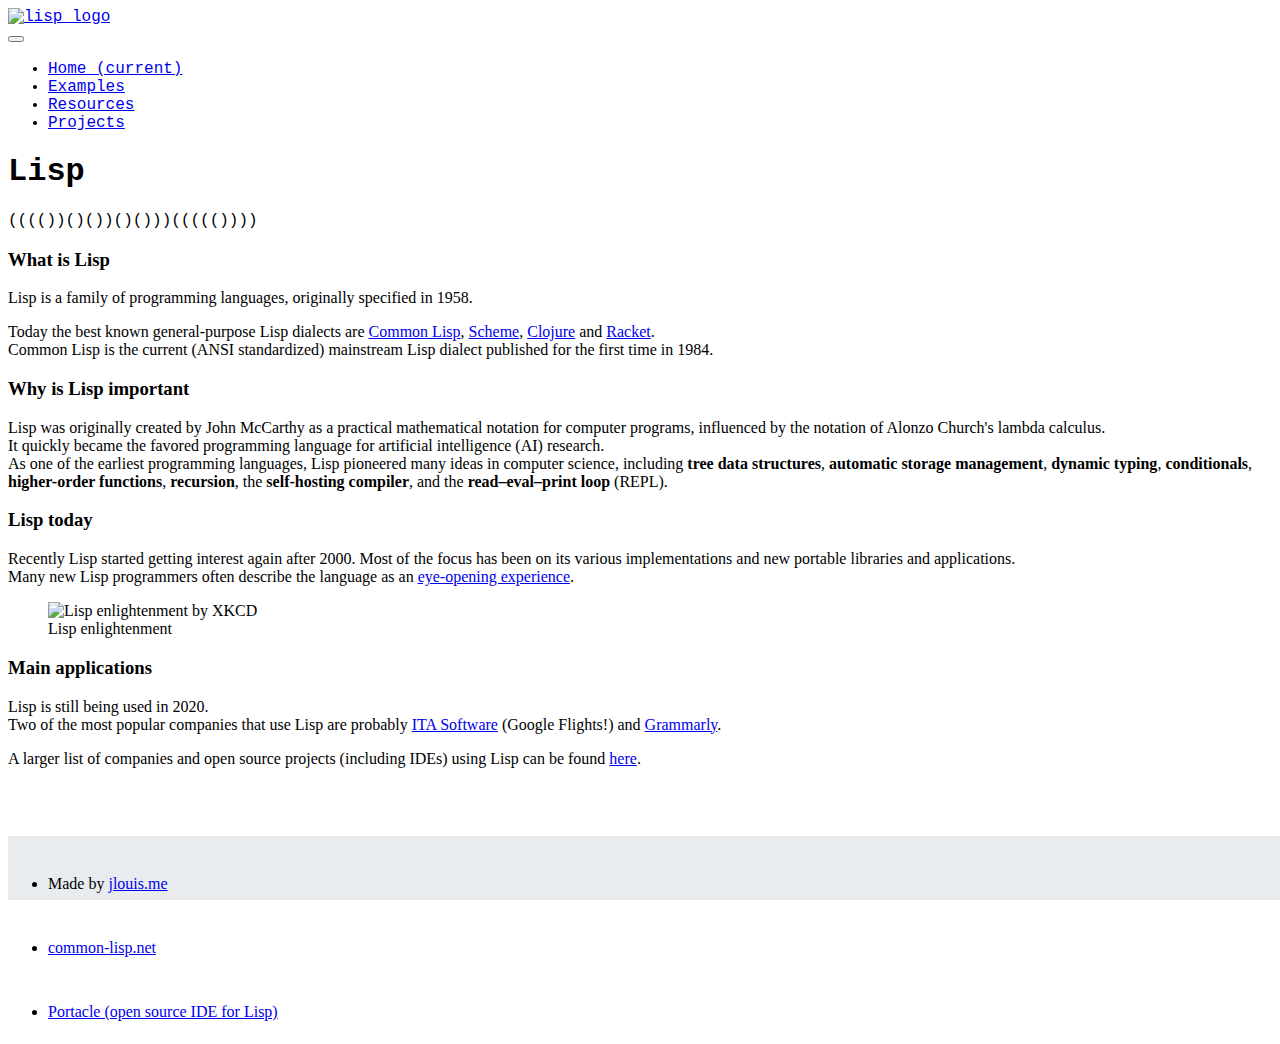
==== pset8/homepage/index.html @ 08f77cdf "WIP pset8" ====
<!doctype html>
<html lang="en">
  <head>
    <meta charset="utf-8">
    <meta name="viewport" content="width=device-width, initial-scale=1, shrink-to-fit=no">

    <link rel="stylesheet" href="https://stackpath.bootstrapcdn.com/bootstrap/4.1.3/css/bootstrap.min.css" integrity="sha384-MCw98/SFnGE8fJT3GXwEOngsV7Zt27NXFoaoApmYm81iuXoPkFOJwJ8ERdknLPMO" crossorigin="anonymous">
    <link href="styles.css" rel="stylesheet">

    <title>Lisp</title>
  </head>
  <body>
    <nav class="navbar navbar-expand-lg sticky-top navbar-dark bg-dark text-mono">
      <a class="navbar-brand" href="#">
        <img src="https://common-lisp.net/static/imgs/lisplogo.png" alt="lisp logo">
      </a>
      <button class="navbar-toggler" type="button" data-toggle="collapse" data-target="#navbarNav" aria-controls="navbarNav" aria-expanded="false" aria-label="Toggle navigation">
        <span class="navbar-toggler-icon"></span>
      </button>
      <div class="collapse navbar-collapse" id="navbarNav">
        <ul class="navbar-nav">
          <li class="nav-item active">
            <a class="nav-link" href="#">Home <span class="sr-only">(current)</span></a>
          </li>
          <li class="nav-item">
            <a class="nav-link" href="./examples.html">Examples</a>
          </li>
          <li class="nav-item">
            <a class="nav-link" href="./resources.html">Resources</a>
          </li>
          <li class="nav-item">
            <a class="nav-link" href="./projects.html">Projects</a>
          </li>
        </ul>
      </div>
    </nav>

    <div class="jumbotron jumbotron-fluid">
      <div class="container">
        <h1 class="display-2 text-mono">Lisp</h1>
        <p class="lead text-mono">(((())()())()()))((((())))</p>
      </div>
    </div>

    <main class="container">
      <div class="row my-4">
        <div class="col">
          <h3>What is Lisp</h3>
          <p>Lisp is a family of programming languages, originally specified in 1958.</p>
          <p>
            Today the best known general-purpose Lisp dialects are
            <a href="https://en.wikipedia.org/wiki/Common_Lisp" rel="noopener" target="_blank">Common Lisp</a>,
            <a href="https://en.wikipedia.org/wiki/Scheme_(programming_language)" rel="noopener" target="_blank">Scheme</a>,
            <a href="https://en.wikipedia.org/wiki/Clojure" rel="noopener" target="_blank">Clojure</a>
            and <a href="https://en.wikipedia.org/wiki/Racket_(programming_language)" rel="noopener" target="_blank">Racket</a>.
            <br>
            Common Lisp is the current (ANSI standardized) mainstream Lisp dialect published for the first time in 1984.
          </p>
        </div>
      </div>

      <div class="row mb-4">
        <div class="col">
          <h3>Why is Lisp important</h3>
          <p>
            Lisp was originally created by John McCarthy as a practical mathematical notation for computer programs, influenced by the notation of Alonzo Church's lambda calculus. <br>
            It quickly became the favored programming language for artificial intelligence (AI) research.
            <br>
            As one of the earliest programming languages, Lisp pioneered many ideas in computer science,
            including <strong>tree data structures</strong>, <strong>automatic storage management</strong>,
            <strong>dynamic typing</strong>, <strong>conditionals</strong>, <strong>higher-order functions</strong>,
            <strong>recursion</strong>, the <strong>self-hosting compiler</strong>, and the <strong>read–eval–print loop</strong> (REPL).
          </p>
        </div>
      </div>

      <div class="row mb-4">
        <div class="col col-lg-5">
          <h3>Lisp today</h3>
          <p>
            Recently Lisp started getting interest again after 2000. Most of the focus has been on its various implementations and new portable libraries and applications.
            <br>
            Many new Lisp programmers often describe the language as an <a href="https://twobithistory.org/2018/10/14/lisp.html" rel="noopener" target="_blank">eye-opening experience</a>.
          </p>
        </div>
        <div class="col-sm-12 col-lg-7">
          <figure class="figure">
            <img src="https://imgs.xkcd.com/comics/lisp.jpg" class="figure-img img-fluid rounded" alt="Lisp enlightenment by XKCD">
            <figcaption class="figure-caption">Lisp enlightenment</figcaption>
          </figure>
        </div>
      </div>

      <div class="row">
        <div class="col">
          <h3>Main applications</h3>
          <p>
            Lisp is still being used in 2020.
            <br>
            Two of the most popular companies that use Lisp are probably <a href="https://www.itasoftware.com/" rel="noopener" target="_blank">ITA Software</a> (Google Flights!) and <a href="https://grammarly.com" rel="noopener" target="_blank">Grammarly</a>.
          </p>
          <p>A larger list of companies and open source projects (including IDEs) using Lisp can be found <a href="./projects.html">here</a>.</p>
        </div>
      </div>
    </main>


    <footer class="footer">
      <div class="container text-muted">
        <ul class="list-inline">
          <li class="list-inline-item">Made by <a href="https://jlouis.me" rel="noopener" target="_blank">jlouis.me</a></li>
          <li class="list-inline-item"><a href="https://common-lisp.net/" rel="noopener" target="_blank">common-lisp.net</a></li>
          <li class="list-inline-item"><a href="https://portacle.github.io/" rel="noopener" target="_blank">Portacle (open source IDE for Lisp)</a></li>
        </ul>
      </div>
    </footer>

    <!-- Optional JavaScript -->
    <!-- jQuery first, then Popper.js, then Bootstrap JS -->
    <script src="https://code.jquery.com/jquery-3.3.1.slim.min.js" integrity="sha384-q8i/X+965DzO0rT7abK41JStQIAqVgRVzpbzo5smXKp4YfRvH+8abtTE1Pi6jizo" crossorigin="anonymous"></script>
    <script src="https://cdnjs.cloudflare.com/ajax/libs/popper.js/1.14.3/umd/popper.min.js" integrity="sha384-ZMP7rVo3mIykV+2+9J3UJ46jBk0WLaUAdn689aCwoqbBJiSnjAK/l8WvCWPIPm49" crossorigin="anonymous"></script>
    <script src="https://stackpath.bootstrapcdn.com/bootstrap/4.1.3/js/bootstrap.min.js" integrity="sha384-ChfqqxuZUCnJSK3+MXmPNIyE6ZbWh2IMqE241rYiqJxyMiZ6OW/JmZQ5stwEULTy" crossorigin="anonymous"></script>
  </body>
</html>
---- pset8/homepage/styles.css ----
:root {
    --footer-height: 4rem;
    --monospaced: SFMono-Regular, Menlo, Monaco, Consolas, "Liberation Mono", "Courier New", monospace;
    --off-white: #e9ecef;
}

html {
    min-height: 100%;
    position: relative;
}

body {
    margin-bottom: var(--footer-height);
}

.footer {
    background: var(--off-white);
    bottom: 0;
    height: var(--footer-height);
    line-height: var(--footer-height);
    position: absolute;
    width: 100%;
}

.text-mono {
    font-family: var(--monospaced);
}

.navbar-brand {
    display: flex;
}

.navbar-brand img {
    max-height: 32px;
}
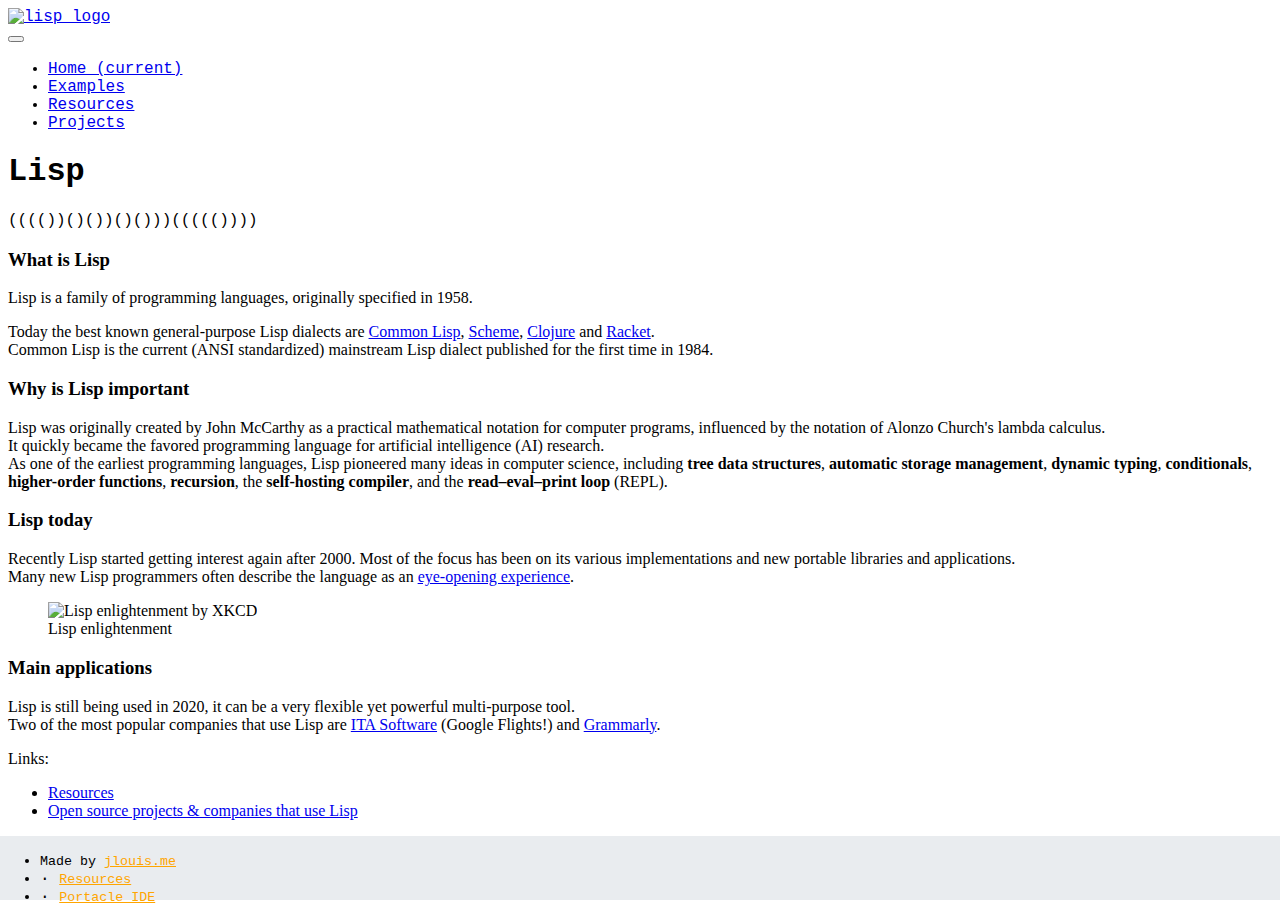
==== commit 8d23f82a: "WIP pset8" ====
--- a/pset8/homepage/index.html
+++ b/pset8/homepage/index.html
@@ -95,28 +95,38 @@
         <div class="col">
           <h3>Main applications</h3>
           <p>
-            Lisp is still being used in 2020.
+            Lisp is still being used in 2020, it can be a very flexible yet powerful multi-purpose tool.
             <br>
-            Two of the most popular companies that use Lisp are probably <a href="https://www.itasoftware.com/" rel="noopener" target="_blank">ITA Software</a> (Google Flights!) and <a href="https://grammarly.com" rel="noopener" target="_blank">Grammarly</a>.
+            Two of the most popular companies that use Lisp are <a href="https://www.itasoftware.com/" rel="noopener" target="_blank">ITA Software</a> (Google Flights!) and <a href="https://grammarly.com" rel="noopener" target="_blank">Grammarly</a>.
           </p>
-          <p>A larger list of companies and open source projects (including IDEs) using Lisp can be found <a href="./projects.html">here</a>.</p>
+          <p class="m-0 mb-1">
+            Links:
+          </p>
+          <ul class="links">
+            <li><a href="./resources.html">Resources</a></li>
+            <li><a href="./projects.html">Open source projects & companies that use Lisp</a></li>
+          </ul>
         </div>
       </div>
     </main>
 
 
-    <footer class="footer">
-      <div class="container text-muted">
-        <ul class="list-inline">
-          <li class="list-inline-item">Made by <a href="https://jlouis.me" rel="noopener" target="_blank">jlouis.me</a></li>
-          <li class="list-inline-item"><a href="https://common-lisp.net/" rel="noopener" target="_blank">common-lisp.net</a></li>
-          <li class="list-inline-item"><a href="https://portacle.github.io/" rel="noopener" target="_blank">Portacle (open source IDE for Lisp)</a></li>
+    <footer class="footer text-muted text-mono d-flex align-items-center">
+      <div class="container">
+        <ul class="list-inline m-0">
+          <li class="list-inline-item">
+            <small>Made by <a class="text-secondary" href="https://jlouis.me" rel="noopener" target="_blank">jlouis.me</a></small>
+          </li>
+          <li class="list-inline-item">
+            <small><a class="text-secondary ml-2" href="./resources.html">Resources</a></small>
+          </li>
+          <li class="list-inline-item">
+            <small><a class="text-secondary ml-2" href="https://portacle.github.io/" rel="noopener" target="_blank">Portacle IDE</a></small>
+          </li>
         </ul>
       </div>
     </footer>
 
-    <!-- Optional JavaScript -->
-    <!-- jQuery first, then Popper.js, then Bootstrap JS -->
     <script src="https://code.jquery.com/jquery-3.3.1.slim.min.js" integrity="sha384-q8i/X+965DzO0rT7abK41JStQIAqVgRVzpbzo5smXKp4YfRvH+8abtTE1Pi6jizo" crossorigin="anonymous"></script>
     <script src="https://cdnjs.cloudflare.com/ajax/libs/popper.js/1.14.3/umd/popper.min.js" integrity="sha384-ZMP7rVo3mIykV+2+9J3UJ46jBk0WLaUAdn689aCwoqbBJiSnjAK/l8WvCWPIPm49" crossorigin="anonymous"></script>
     <script src="https://stackpath.bootstrapcdn.com/bootstrap/4.1.3/js/bootstrap.min.js" integrity="sha384-ChfqqxuZUCnJSK3+MXmPNIyE6ZbWh2IMqE241rYiqJxyMiZ6OW/JmZQ5stwEULTy" crossorigin="anonymous"></script>
--- a/pset8/homepage/styles.css
+++ b/pset8/homepage/styles.css
@@ -4,26 +4,17 @@
     --off-white: #e9ecef;
 }
 
+.text-mono {
+    font-family: var(--monospaced);
+}
+
 html {
-    min-height: 100%;
+    min-height: 100vh;
     position: relative;
 }
 
 body {
     margin-bottom: var(--footer-height);
-}
-
-.footer {
-    background: var(--off-white);
-    bottom: 0;
-    height: var(--footer-height);
-    line-height: var(--footer-height);
-    position: absolute;
-    width: 100%;
-}
-
-.text-mono {
-    font-family: var(--monospaced);
 }
 
 .navbar-brand {
@@ -32,4 +23,22 @@
 
 .navbar-brand img {
     max-height: 32px;
+}
+
+.footer {
+    background: var(--off-white);
+    bottom: 0;
+    left: 0;
+    height: var(--footer-height);
+    position: absolute;
+    width: 100%;
+}
+
+.footer small a {
+    color: orange;
+}
+
+.footer .list-inline-item:not(:first-of-type)::before {
+    content: "·";
+    height: 100%;
 }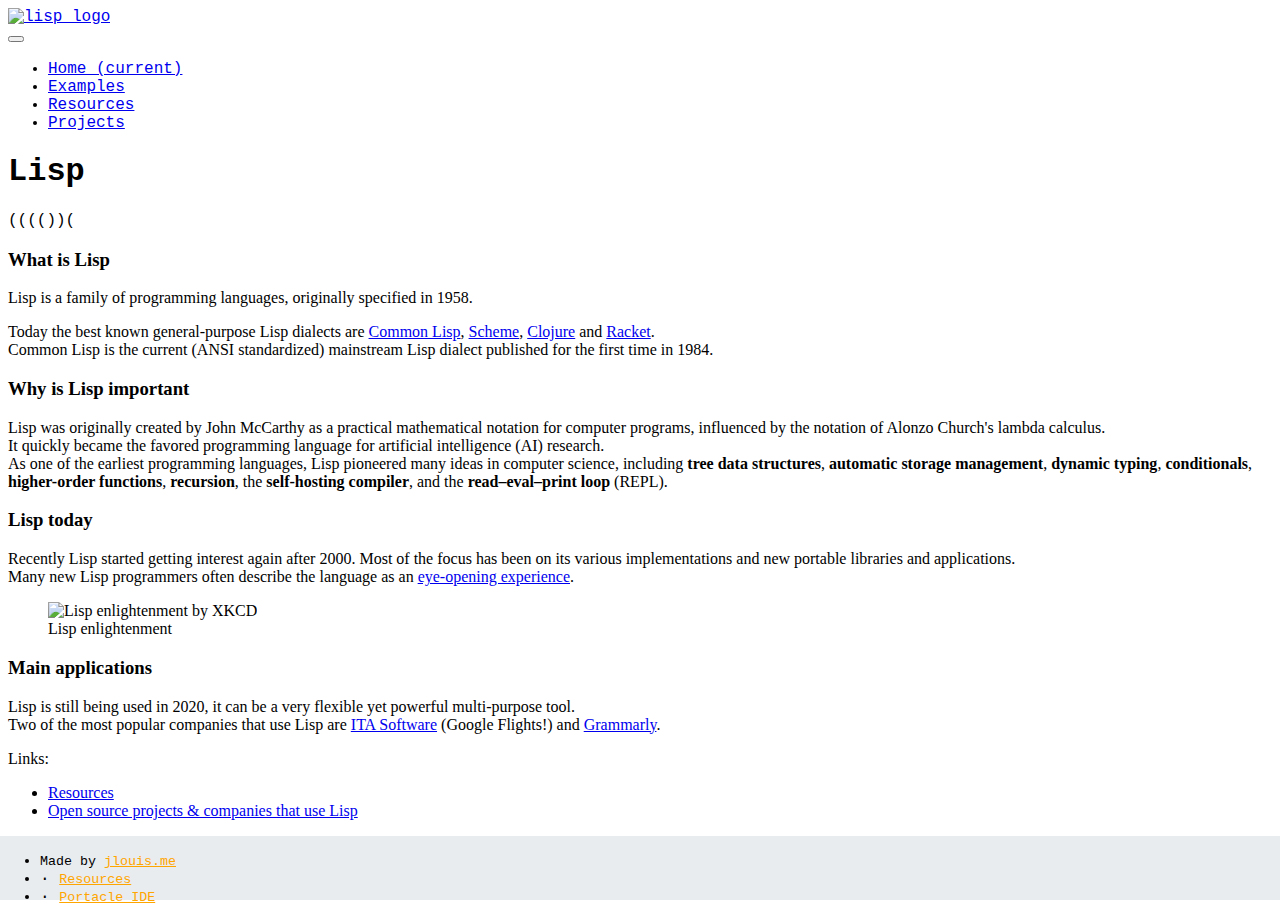
==== commit fad66a3c: "pset8" ====
--- a/pset8/homepage/index.html
+++ b/pset8/homepage/index.html
@@ -38,10 +38,9 @@
     <div class="jumbotron jumbotron-fluid">
       <div class="container">
         <h1 class="display-2 text-mono">Lisp</h1>
-        <p class="lead text-mono">(((())()())()()))((((())))</p>
+        <p class="lead text-mono" data-typewriter="(((())()())()()))((((())))"></p>
       </div>
     </div>
-
     <main class="container">
       <div class="row my-4">
         <div class="col">
@@ -130,5 +129,6 @@
     <script src="https://code.jquery.com/jquery-3.3.1.slim.min.js" integrity="sha384-q8i/X+965DzO0rT7abK41JStQIAqVgRVzpbzo5smXKp4YfRvH+8abtTE1Pi6jizo" crossorigin="anonymous"></script>
     <script src="https://cdnjs.cloudflare.com/ajax/libs/popper.js/1.14.3/umd/popper.min.js" integrity="sha384-ZMP7rVo3mIykV+2+9J3UJ46jBk0WLaUAdn689aCwoqbBJiSnjAK/l8WvCWPIPm49" crossorigin="anonymous"></script>
     <script src="https://stackpath.bootstrapcdn.com/bootstrap/4.1.3/js/bootstrap.min.js" integrity="sha384-ChfqqxuZUCnJSK3+MXmPNIyE6ZbWh2IMqE241rYiqJxyMiZ6OW/JmZQ5stwEULTy" crossorigin="anonymous"></script>
+    <script src="./scripts.js"></script>
   </body>
 </html>